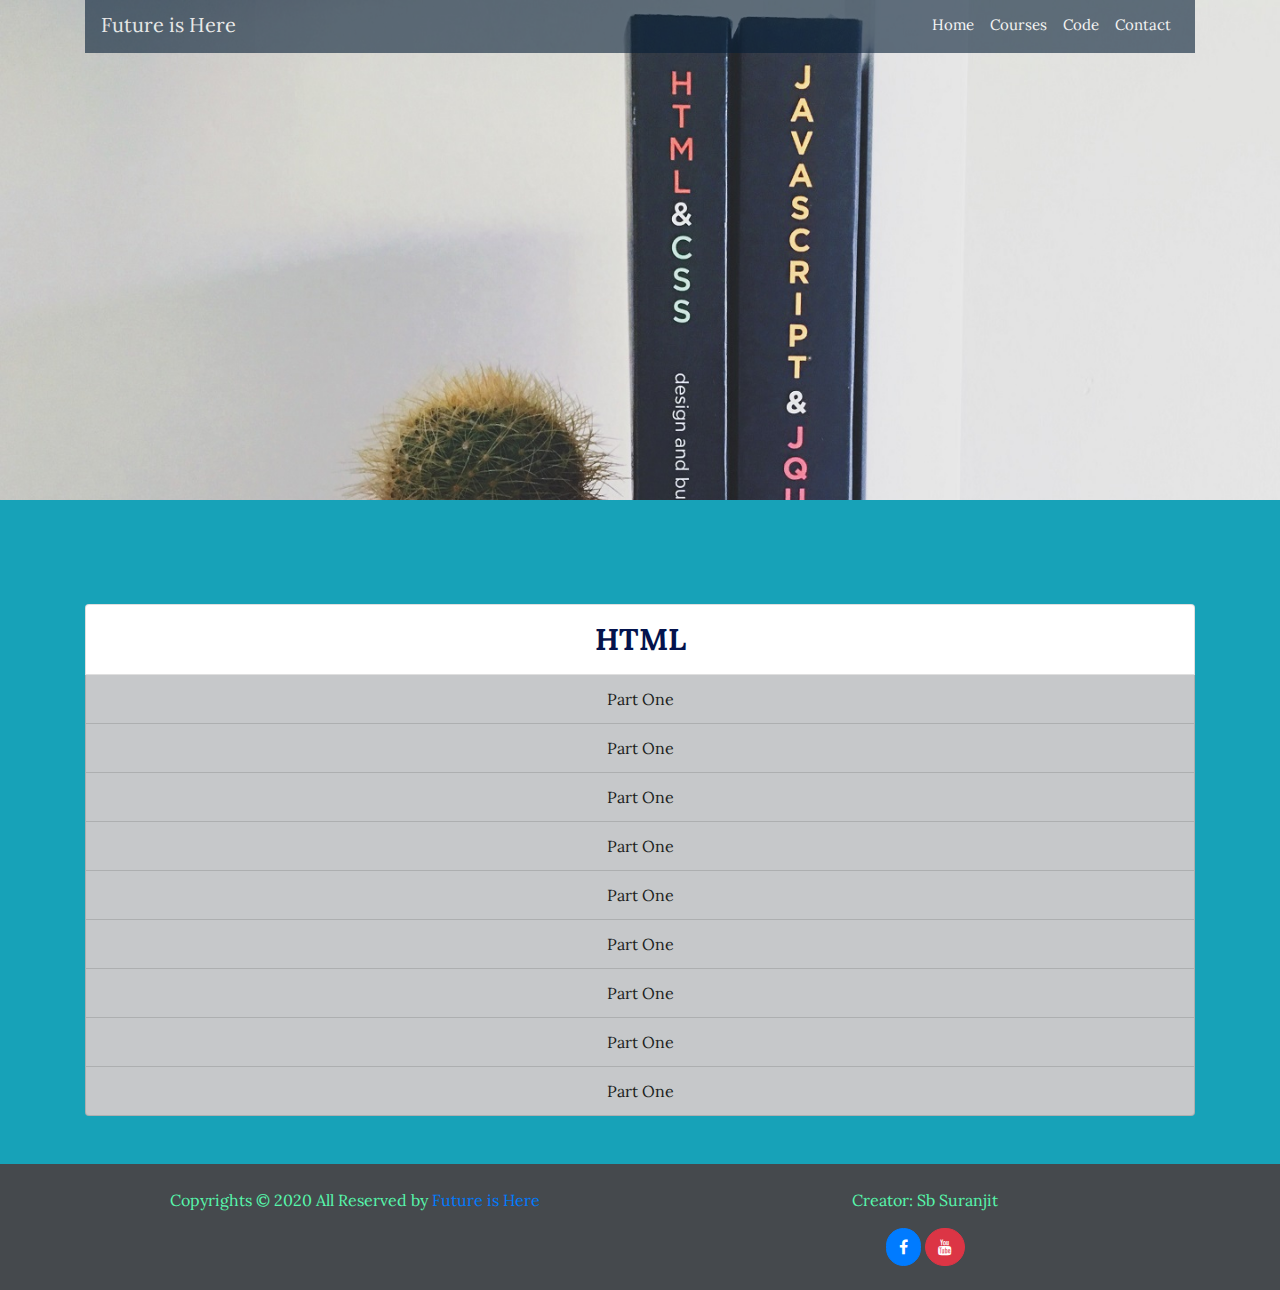
==== html.html @ 3e79df59 "future is here" ====
<!DOCTYPE html>
<html lang="en">
<head>
  <meta charset="UTF-8">
  <meta name="viewport" content="width=device-width, initial-scale=1.0">
  <meta http-equiv="X-UA-Compatible" content="ie=edge">
  <title>Future is Here</title>

 <!-- Icon Set-->
  <link rel="shortcut icon" type="image/x-icon" href="img/icon.png"> 

<!-- Icon Set End-->

 <!-- Link-->
 <link rel="stylesheet" href="css/uikit.min.css">
  <link rel="stylesheet" href="css/font-awesome.min.css">
  <link rel="stylesheet" href="css/bootstrap.css">
  <link rel="stylesheet" href="css/style.css">
  

  <link href="https://fonts.googleapis.com/css2?family=Lora:wght@400;500;600&display=swap" rel="stylesheet"> 

  <!-- Link End-->
</head>
<body>


  <!-- Header Section Start From Here -->


  <header class="container-fluid py-3 html">

    <div class="container">

      <nav class="navbar navbar-expand-lg">
        <a class="navbar-brand" href="index.html">Future is Here</a>
        <button class="navbar-toggler" type="button" data-toggle="collapse" data-target="#navbarNav">
          <span class="navbar-toggler-icon"></span>
        </button>
        <div class="collapse navbar-collapse" id="navbarNav">
          <ul class="navbar-nav ml-auto">
            <li class="nav-item active">
              <a class="nav-link" href="index.html">Home </a>
            </li>

            <li class="nav-item active">
              <a class="nav-link" href="course.html">Courses </a>
            </li>

        
               
                <li class="nav-item">
                  <a class="nav-link" href="code.html">Code</a>
                </li>
               
            <li class="nav-item">
              <a class="nav-link" href="contact.html">Contact</a>
            </li>
            
           
          </ul>
        </div>
      </nav>

    </div>


  </header>


  <!-- Web Design Middle Part-->

  <section class="py-5 container-fluid bg-info"> 

    <div class="container">
    <h2 class="text-center pb-5"></h2>

    <div class="row text-center" uk-lightbox>
    <div class="col-sm-12 col-md-12">
      
      <div class="list-group">
        <li class="list-group-item list-group-item-action"> <span class="webdesign_word">Html</span></li>

        <a href="https://youtu.be/izPizhdob5w" class="list-group-item list-group-item-action list-group-item-dark">Part One</a>
        <a href="https://youtu.be/izPizhdob5w" class="list-group-item list-group-item-action list-group-item-dark">Part One</a>
        <a href="https://youtu.be/izPizhdob5w" class="list-group-item list-group-item-action list-group-item-dark">Part One</a>
        <a href="https://youtu.be/izPizhdob5w" class="list-group-item list-group-item-action list-group-item-dark">Part One</a>
        <a href="https://youtu.be/izPizhdob5w" class="list-group-item list-group-item-action list-group-item-dark">Part One</a>
        <a href="https://youtu.be/izPizhdob5w" class="list-group-item list-group-item-action list-group-item-dark">Part One</a>
        <a href="https://youtu.be/izPizhdob5w" class="list-group-item list-group-item-action list-group-item-dark">Part One</a>
        <a href="https://youtu.be/izPizhdob5w" class="list-group-item list-group-item-action list-group-item-dark">Part One</a>
        <a href="https://youtu.be/izPizhdob5w" class="list-group-item list-group-item-action list-group-item-dark">Part One</a>

        </div>

      
    </div>

      
    </div>

  </div>
    


  </section>

  
  <!-- Web Design Middle Part END-->





  <!-- End Header Section-->

  
 

  <footer class="py-4 container-fluid">
  
    <div class="container">

      <div class="row">

        <div class="col-sm-6 col-md-6 text-center">
     <p>Copyrights © 2020 All Reserved by <a href="index.html" style="text-decoration:none;">Future is Here</a></p>

    

    </div>

    <div class="col-sm-6 col-md-6 text-center">

     
      <p> Creator: Sb Suranjit</p>

      <a href = "https://www.facebook.com/sb.suranjit" class="btn btn-primary fb"> <i class="fa fa-facebook"></i></a>
      <a href = "https://youtube.com/channel/UCra7XkjLTRNAPAakn_Z00MA" class="btn btn-danger fb"> <i class="fa fa-youtube"></i></a>


      

 
     </div>

    </div>




</div>

  </footer>

  


  



  <script src="js/jquery.min.js"></script>
  <script src="js/popper.js"></script>
  <script src="js/bootstrap.min.js"></script>
  <script src="js/uikit-icons.min.js"></script>
  <script src="js/uikit.min.js"></script>


 




</body>
</html>
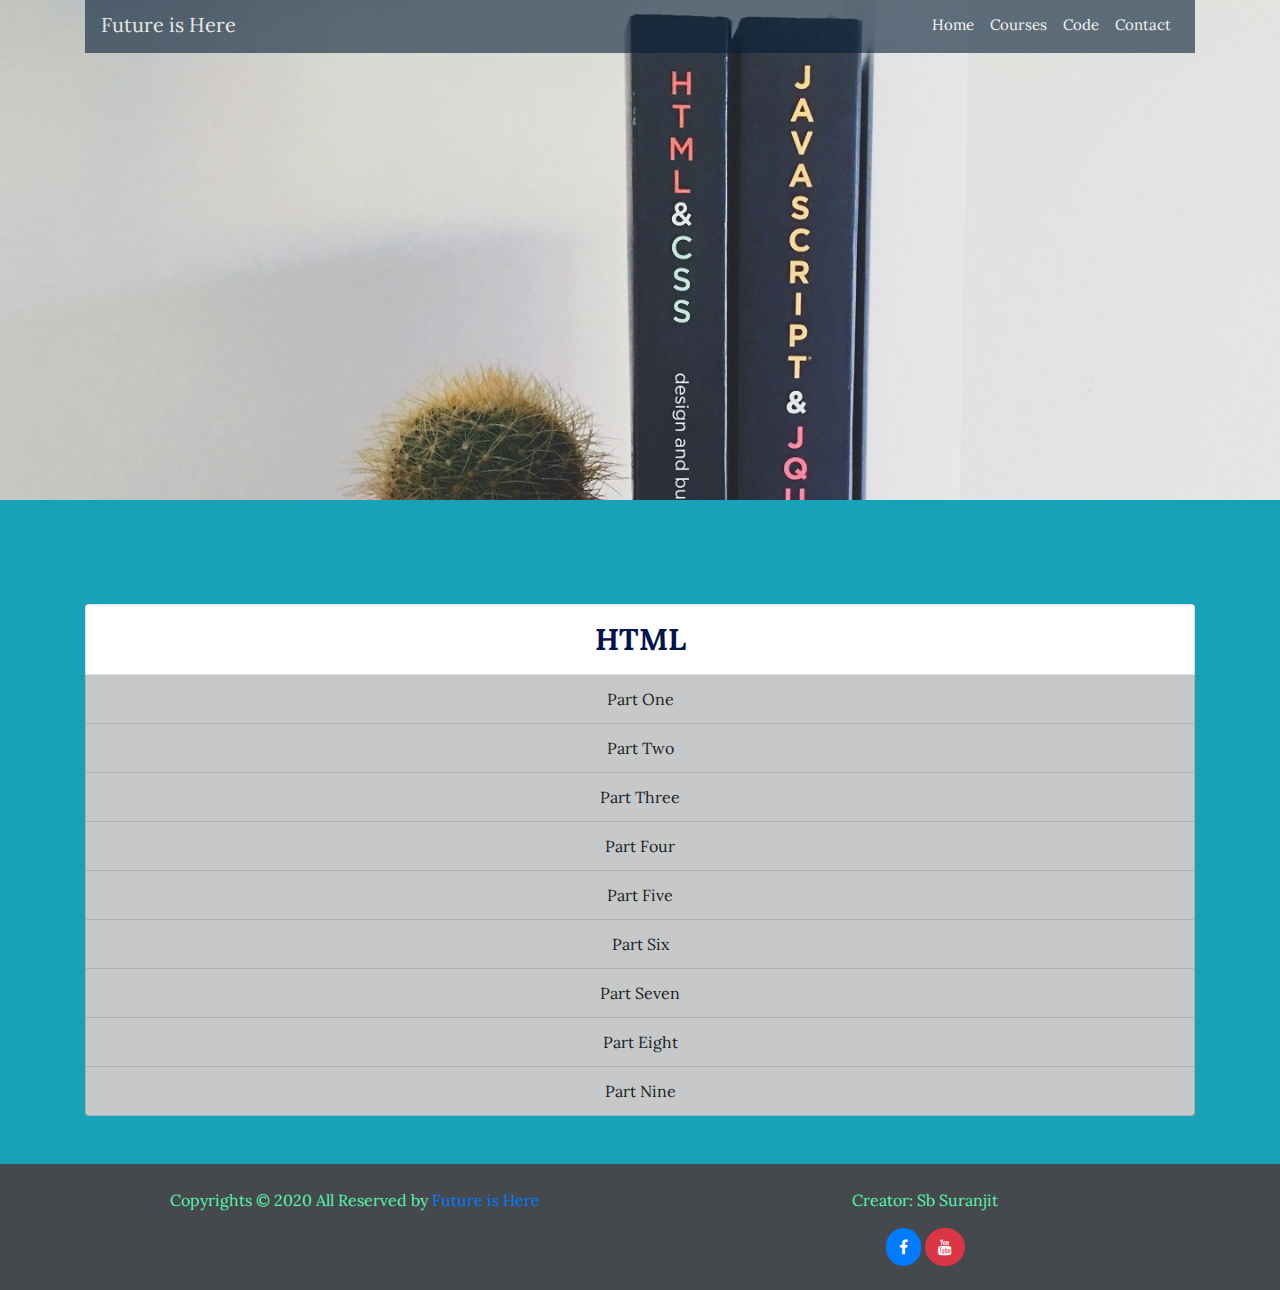
==== commit 920525b9: "Update html.html" ====
--- a/html.html
+++ b/html.html
@@ -81,15 +81,15 @@
       <div class="list-group">
         <li class="list-group-item list-group-item-action"> <span class="webdesign_word">Html</span></li>
 
-        <a href="https://youtu.be/izPizhdob5w" class="list-group-item list-group-item-action list-group-item-dark">Part One</a>
-        <a href="https://youtu.be/izPizhdob5w" class="list-group-item list-group-item-action list-group-item-dark">Part One</a>
-        <a href="https://youtu.be/izPizhdob5w" class="list-group-item list-group-item-action list-group-item-dark">Part One</a>
-        <a href="https://youtu.be/izPizhdob5w" class="list-group-item list-group-item-action list-group-item-dark">Part One</a>
-        <a href="https://youtu.be/izPizhdob5w" class="list-group-item list-group-item-action list-group-item-dark">Part One</a>
-        <a href="https://youtu.be/izPizhdob5w" class="list-group-item list-group-item-action list-group-item-dark">Part One</a>
-        <a href="https://youtu.be/izPizhdob5w" class="list-group-item list-group-item-action list-group-item-dark">Part One</a>
-        <a href="https://youtu.be/izPizhdob5w" class="list-group-item list-group-item-action list-group-item-dark">Part One</a>
-        <a href="https://youtu.be/izPizhdob5w" class="list-group-item list-group-item-action list-group-item-dark">Part One</a>
+        <a href="https://youtu.be/84W-iKrRH2U" class="list-group-item list-group-item-action list-group-item-dark">Part One</a>
+        <a href="https://youtu.be/y-XffwFeWik" class="list-group-item list-group-item-action list-group-item-dark">Part Two</a>
+        <a href="https://youtu.be/tqnDgQNbiEY" class="list-group-item list-group-item-action list-group-item-dark">Part Three</a>
+        <a href="https://youtu.be/pLn9RRvtTL4" class="list-group-item list-group-item-action list-group-item-dark">Part Four</a>
+        <a href="https://youtu.be/5XUCo3Bl0nc" class="list-group-item list-group-item-action list-group-item-dark">Part Five</a>
+        <a href="https://youtu.be/XgPpyGsp7PM" class="list-group-item list-group-item-action list-group-item-dark">Part Six</a>
+        <a href="https://youtu.be/e8RNiD35kpI" class="list-group-item list-group-item-action list-group-item-dark">Part Seven</a>
+        <a href="https://youtu.be/VF45Xc-l85c" class="list-group-item list-group-item-action list-group-item-dark">Part Eight</a>
+        <a href="https://youtu.be/z-RX5_jcoaI" class="list-group-item list-group-item-action list-group-item-dark">Part Nine</a>
 
         </div>
 
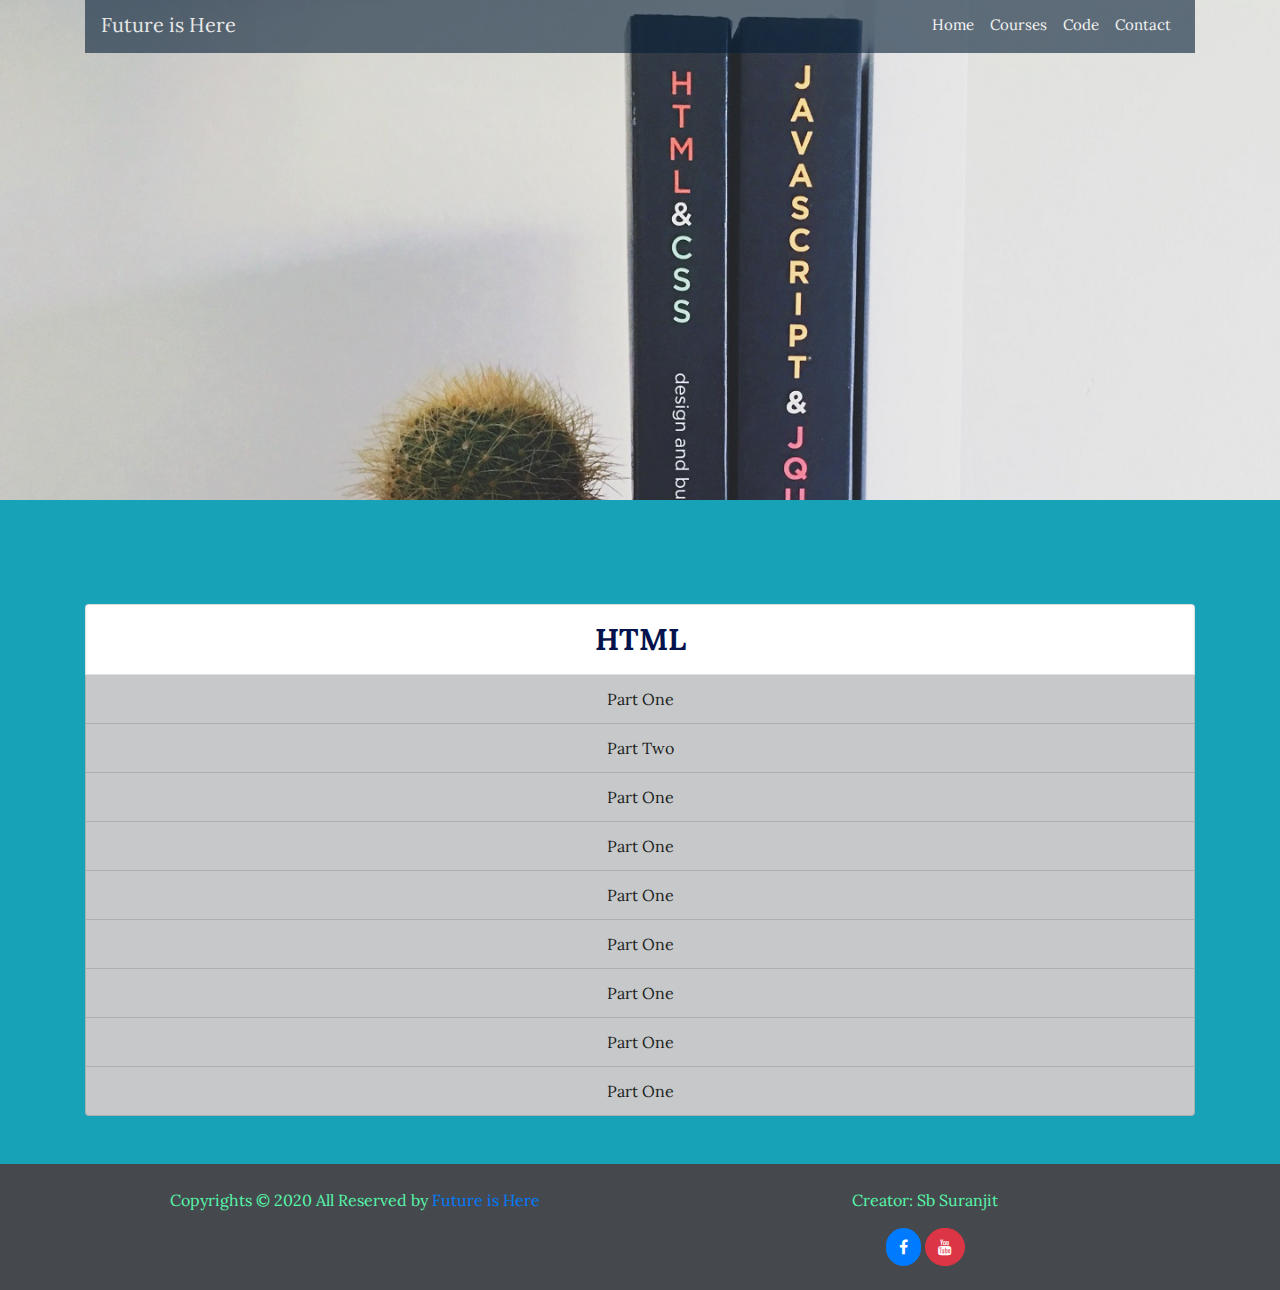
==== commit 5f248bfb: "Update html.html" ====
--- a/html.html
+++ b/html.html
@@ -81,15 +81,15 @@
       <div class="list-group">
         <li class="list-group-item list-group-item-action"> <span class="webdesign_word">Html</span></li>
 
-        <a href="https://youtu.be/84W-iKrRH2U" class="list-group-item list-group-item-action list-group-item-dark">Part One</a>
-        <a href="https://youtu.be/y-XffwFeWik" class="list-group-item list-group-item-action list-group-item-dark">Part Two</a>
-        <a href="https://youtu.be/tqnDgQNbiEY" class="list-group-item list-group-item-action list-group-item-dark">Part Three</a>
-        <a href="https://youtu.be/pLn9RRvtTL4" class="list-group-item list-group-item-action list-group-item-dark">Part Four</a>
-        <a href="https://youtu.be/5XUCo3Bl0nc" class="list-group-item list-group-item-action list-group-item-dark">Part Five</a>
-        <a href="https://youtu.be/XgPpyGsp7PM" class="list-group-item list-group-item-action list-group-item-dark">Part Six</a>
-        <a href="https://youtu.be/e8RNiD35kpI" class="list-group-item list-group-item-action list-group-item-dark">Part Seven</a>
-        <a href="https://youtu.be/VF45Xc-l85c" class="list-group-item list-group-item-action list-group-item-dark">Part Eight</a>
-        <a href="https://youtu.be/z-RX5_jcoaI" class="list-group-item list-group-item-action list-group-item-dark">Part Nine</a>
+        <a href="https://youtu.be/izPizhdob5w" class="list-group-item list-group-item-action list-group-item-dark">Part One</a>
+        <a href="https://youtu.be/izPizhdob5w" class="list-group-item list-group-item-action list-group-item-dark">Part Two</a>
+        <a href="https://youtu.be/izPizhdob5w" class="list-group-item list-group-item-action list-group-item-dark">Part One</a>
+        <a href="https://youtu.be/izPizhdob5w" class="list-group-item list-group-item-action list-group-item-dark">Part One</a>
+        <a href="https://youtu.be/izPizhdob5w" class="list-group-item list-group-item-action list-group-item-dark">Part One</a>
+        <a href="https://youtu.be/izPizhdob5w" class="list-group-item list-group-item-action list-group-item-dark">Part One</a>
+        <a href="https://youtu.be/izPizhdob5w" class="list-group-item list-group-item-action list-group-item-dark">Part One</a>
+        <a href="https://youtu.be/izPizhdob5w" class="list-group-item list-group-item-action list-group-item-dark">Part One</a>
+        <a href="https://youtu.be/izPizhdob5w" class="list-group-item list-group-item-action list-group-item-dark">Part One</a>
 
         </div>
 
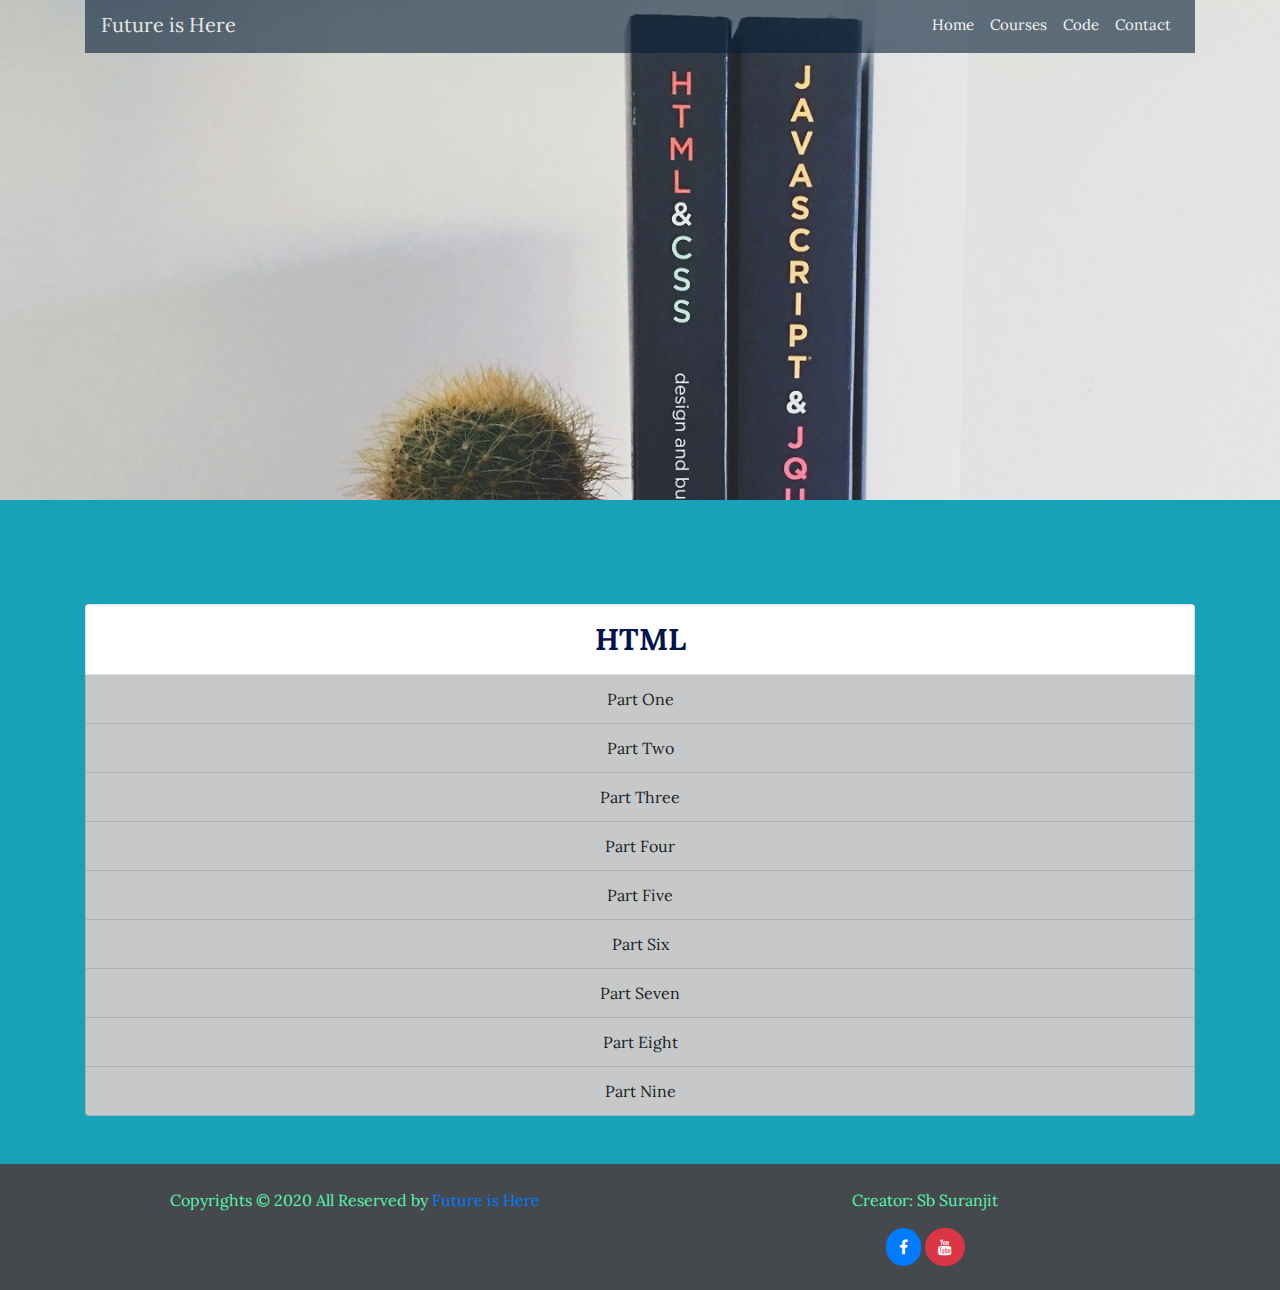
==== commit 67c28406: "Update html.html" ====
--- a/html.html
+++ b/html.html
@@ -32,7 +32,7 @@
 
     <div class="container">
 
-      <nav class="navbar navbar-expand-lg">
+      <nav class="navbar navbar-expand-lg"> 
         <a class="navbar-brand" href="index.html">Future is Here</a>
         <button class="navbar-toggler" type="button" data-toggle="collapse" data-target="#navbarNav">
           <span class="navbar-toggler-icon"></span>
@@ -81,15 +81,15 @@
       <div class="list-group">
         <li class="list-group-item list-group-item-action"> <span class="webdesign_word">Html</span></li>
 
-        <a href="https://youtu.be/izPizhdob5w" class="list-group-item list-group-item-action list-group-item-dark">Part One</a>
-        <a href="https://youtu.be/izPizhdob5w" class="list-group-item list-group-item-action list-group-item-dark">Part Two</a>
-        <a href="https://youtu.be/izPizhdob5w" class="list-group-item list-group-item-action list-group-item-dark">Part One</a>
-        <a href="https://youtu.be/izPizhdob5w" class="list-group-item list-group-item-action list-group-item-dark">Part One</a>
-        <a href="https://youtu.be/izPizhdob5w" class="list-group-item list-group-item-action list-group-item-dark">Part One</a>
-        <a href="https://youtu.be/izPizhdob5w" class="list-group-item list-group-item-action list-group-item-dark">Part One</a>
-        <a href="https://youtu.be/izPizhdob5w" class="list-group-item list-group-item-action list-group-item-dark">Part One</a>
-        <a href="https://youtu.be/izPizhdob5w" class="list-group-item list-group-item-action list-group-item-dark">Part One</a>
-        <a href="https://youtu.be/izPizhdob5w" class="list-group-item list-group-item-action list-group-item-dark">Part One</a>
+        <a href="https://youtu.be/84W-iKrRH2U" class="list-group-item list-group-item-action list-group-item-dark">Part One</a>
+        <a href="https://youtu.be/y-XffwFeWik" class="list-group-item list-group-item-action list-group-item-dark">Part Two</a>
+        <a href="https://youtu.be/tqnDgQNbiEY" class="list-group-item list-group-item-action list-group-item-dark">Part Three</a>
+        <a href="https://youtu.be/pLn9RRvtTL4" class="list-group-item list-group-item-action list-group-item-dark">Part Four</a>
+        <a href="https://youtu.be/5XUCo3Bl0nc" class="list-group-item list-group-item-action list-group-item-dark">Part Five</a>
+        <a href="https://youtu.be/XgPpyGsp7PM" class="list-group-item list-group-item-action list-group-item-dark">Part Six</a>
+        <a href="https://youtu.be/VF45Xc-l85c" class="list-group-item list-group-item-action list-group-item-dark">Part Seven</a>
+        <a href="https://youtu.be/VF45Xc-l85c" class="list-group-item list-group-item-action list-group-item-dark">Part Eight</a>
+        <a href="https://youtu.be/z-RX5_jcoaI" class="list-group-item list-group-item-action list-group-item-dark">Part Nine</a>
 
         </div>
 
